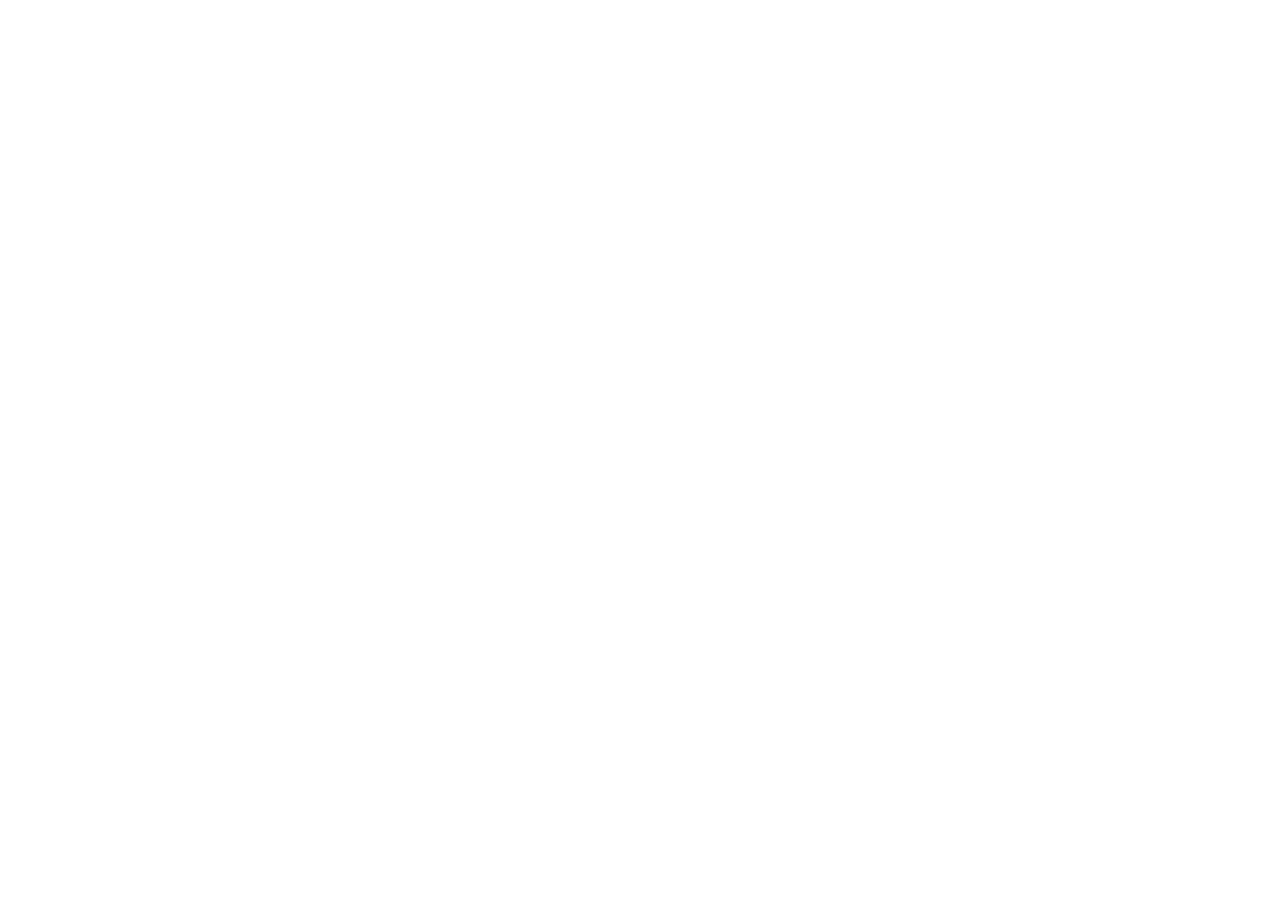
==== scores.html @ a7011520 "Update js code and create an scores html file to keep score of the users who play" ====
<!DOCTYPE html>
<html lang="en">
<head>
    <meta charset="UTF-8">
    <meta name="viewport" content="width=device-width, initial-scale=1.0">
    <title>Scores</title>
</head>
<body>
    
</body>
</html>
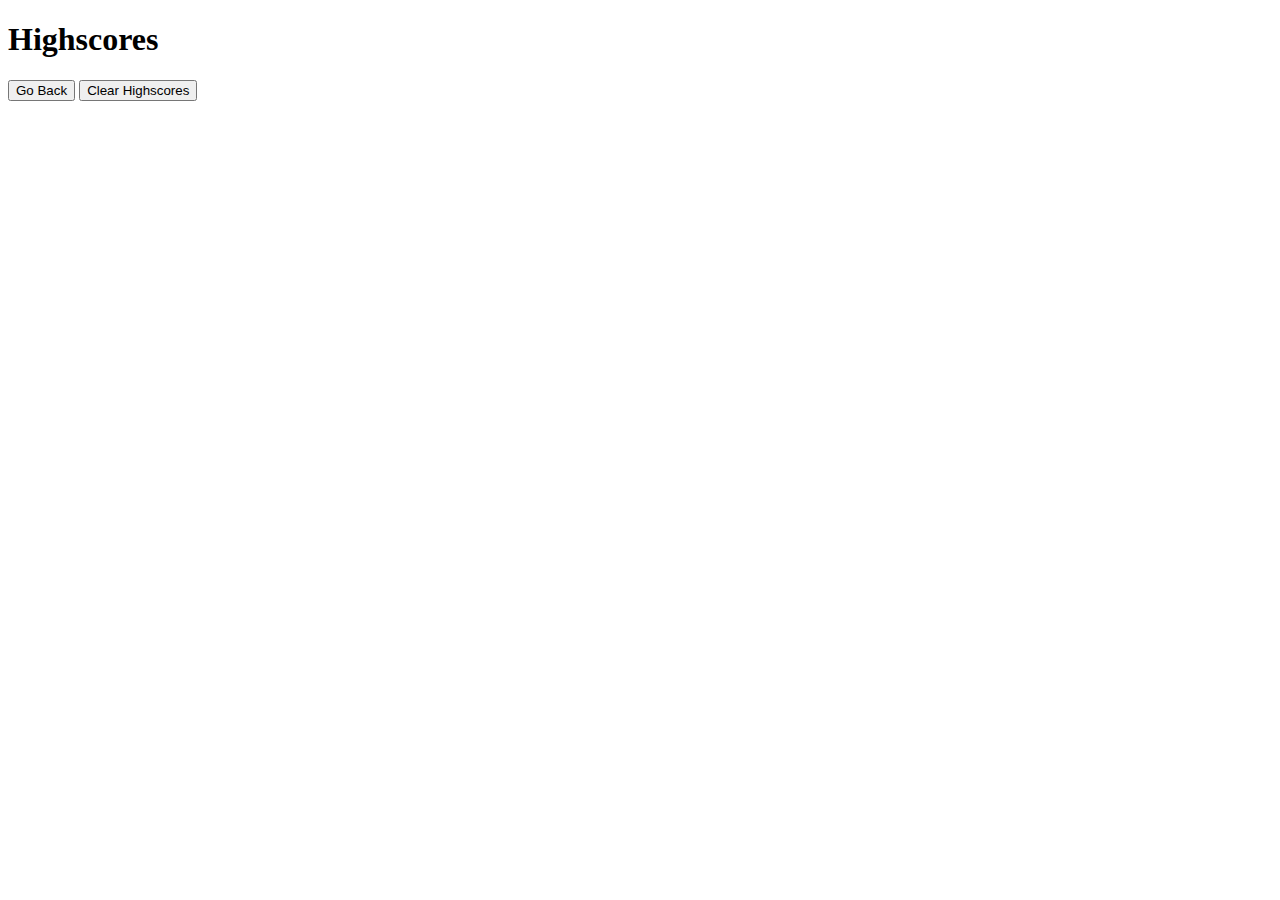
==== commit aa7719cb: "Added readme file and uupdate scores.html" ====
--- a/scores.html
+++ b/scores.html
@@ -6,6 +6,16 @@
     <title>Scores</title>
 </head>
 <body>
+
+    <h1>Highscores</h1>
+    <div class="resultsPage">
+        <ol>    
+
+        </ol>
+    </div>
+    <button class="goBack">Go Back </button>
+    <button class="clearHS">Clear Highscores</button>
+    
     
 </body>
 </html>